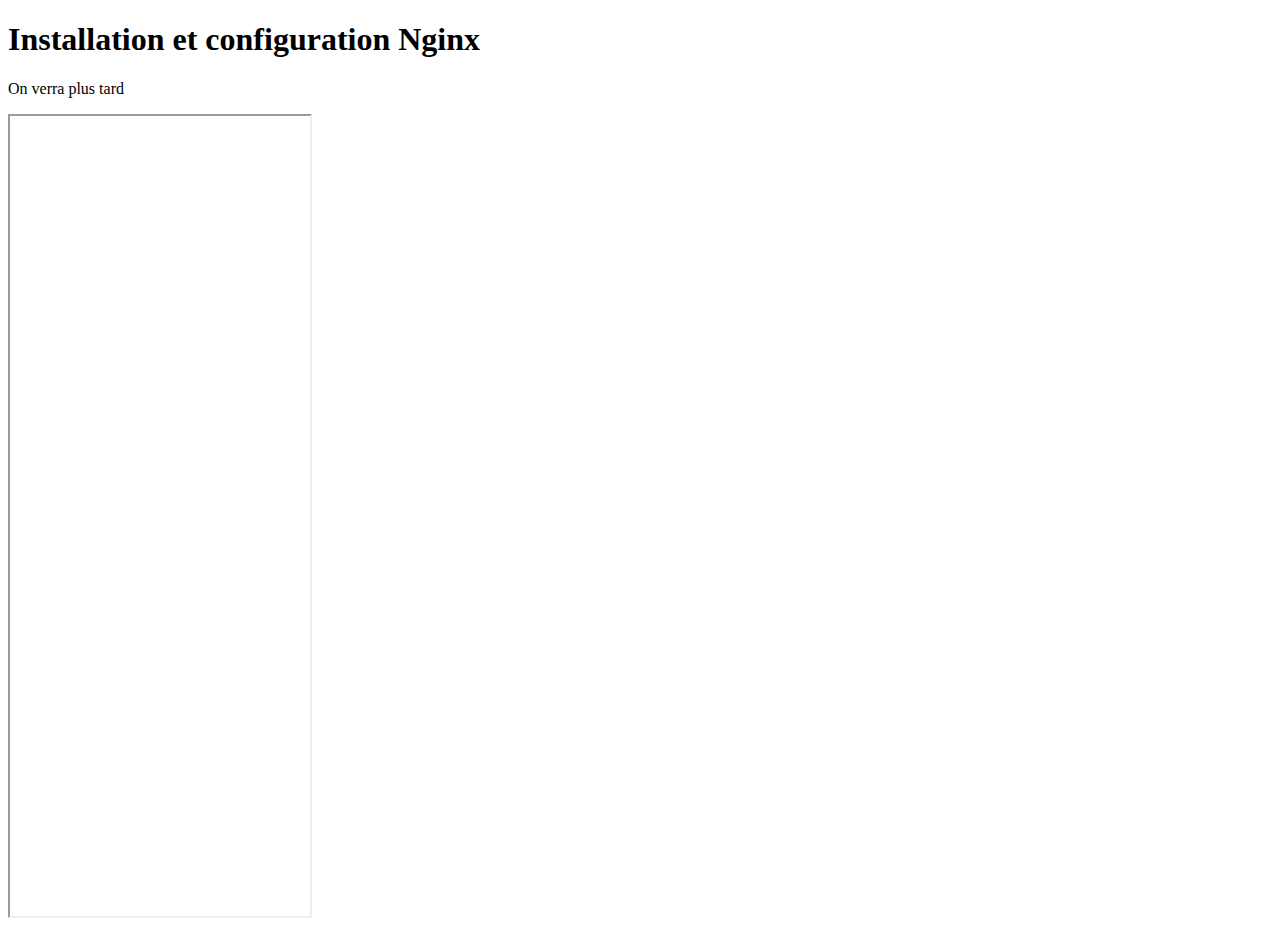
==== nginx.html @ bc57730c "'Salut'" ====
<!doctype html>
<html lang="en">
  <head>
    <meta charset="utf-8">
    <meta name="viewport" content="width=device-width, initial-scale=1">
    <link href="https://cdn.jsdelivr.net/npm/bootstrap@5.1.3/dist/css/bootstrap.min.css" rel="stylesheet" integrity="sha384-1BmE4kWBq78iYhFldvKuhfTAU6auU8tT94WrHftjDbrCEXSU1oBoqyl2QvZ6jIW3" crossorigin="anonymous">
    <title>Hello, world!</title>
  </head>
  <body>
    <div class="container">
        <div class="row">
            <h1 class="fw-bold text-center">Installation et configuration Nginx</h1>
            <p class="text-center">On verra plus tard </p>
            <iframe src="Document/Tutoriel configuration et installation iRedMail sur Debian 11 (1).pdf" height="800px"></iframe>
        </div>
    </div>
    <script src="https://cdn.jsdelivr.net/npm/bootstrap@5.1.3/dist/js/bootstrap.bundle.min.js" integrity="sha384-ka7Sk0Gln4gmtz2MlQnikT1wXgYsOg+OMhuP+IlRH9sENBO0LRn5q+8nbTov4+1p" crossorigin="anonymous"></script>
  </body>
</html>
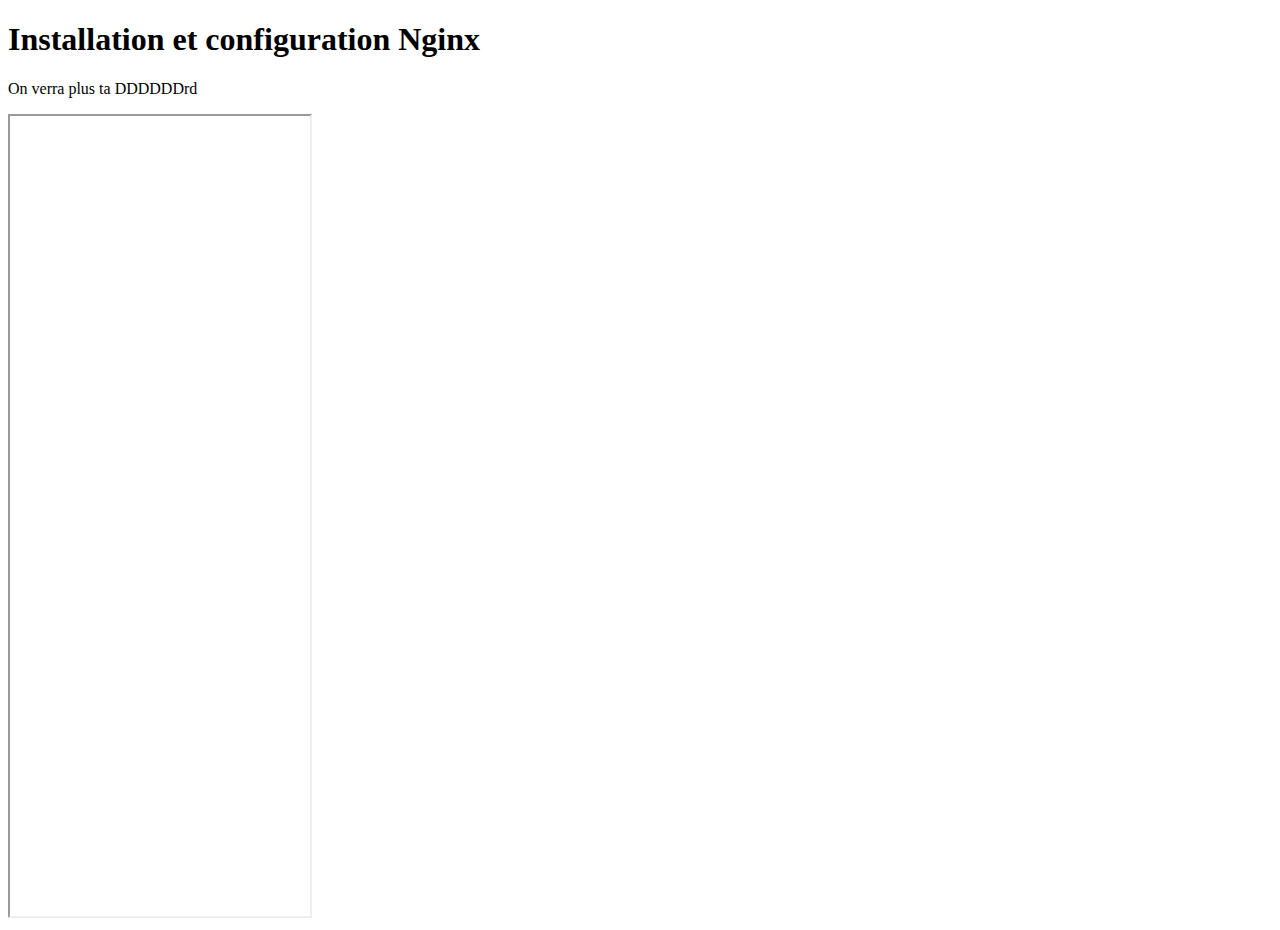
==== commit 6e6b429c: "'salut'" ====
--- a/nginx.html
+++ b/nginx.html
@@ -10,7 +10,7 @@
     <div class="container">
         <div class="row">
             <h1 class="fw-bold text-center">Installation et configuration Nginx</h1>
-            <p class="text-center">On verra plus tard </p>
+            <p class="text-center">On verra plus ta   DDDDDDrd </p>
             <iframe src="Document/Tutoriel configuration et installation iRedMail sur Debian 11 (1).pdf" height="800px"></iframe>
         </div>
     </div>
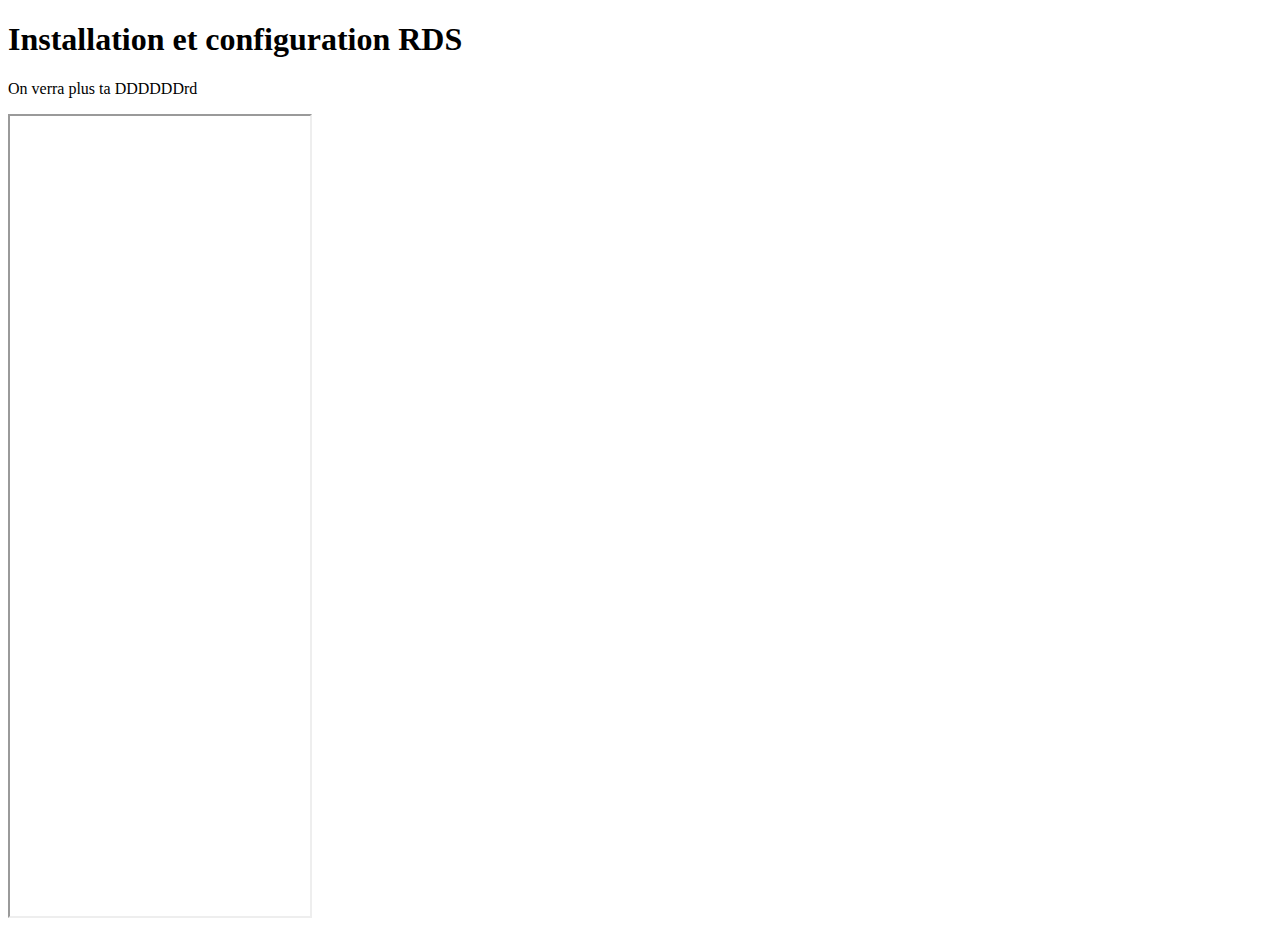
==== commit ca118f5e: "'salu1'" ====
--- a/nginx.html
+++ b/nginx.html
@@ -9,9 +9,9 @@
   <body>
     <div class="container">
         <div class="row">
-            <h1 class="fw-bold text-center">Installation et configuration Nginx</h1>
+            <h1 class="fw-bold text-center">Installation et configuration RDS</h1>
             <p class="text-center">On verra plus ta   DDDDDDrd </p>
-            <iframe src="Document/Tutoriel configuration et installation iRedMail sur Debian 11 (1).pdf" height="800px"></iframe>
+            <iframe src="Document/RDS.pdf" height="800px"></iframe>
         </div>
     </div>
     <script src="https://cdn.jsdelivr.net/npm/bootstrap@5.1.3/dist/js/bootstrap.bundle.min.js" integrity="sha384-ka7Sk0Gln4gmtz2MlQnikT1wXgYsOg+OMhuP+IlRH9sENBO0LRn5q+8nbTov4+1p" crossorigin="anonymous"></script>
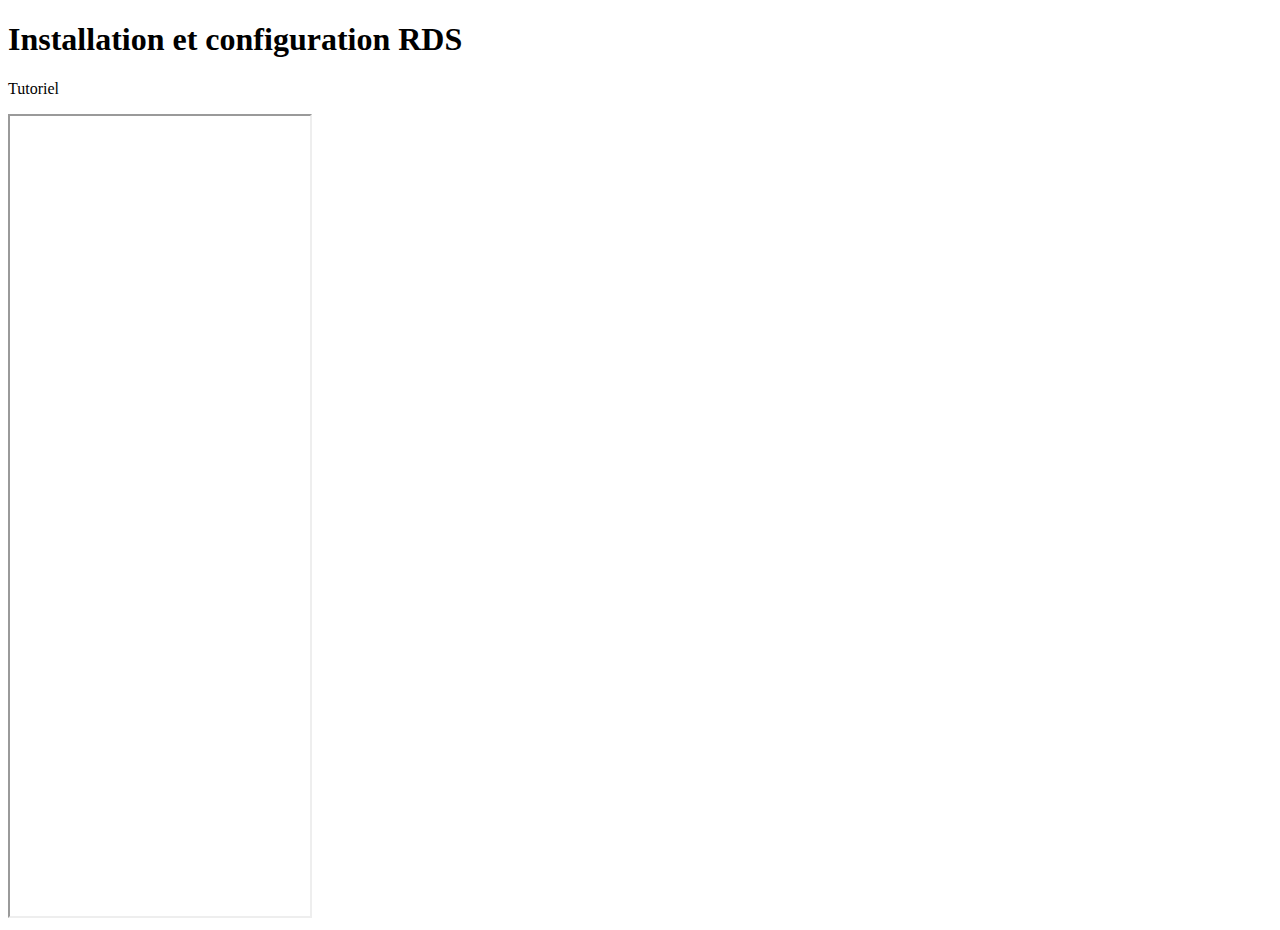
==== commit 95cb3de2: "'saluttttttttttt'" ====
--- a/nginx.html
+++ b/nginx.html
@@ -10,7 +10,7 @@
     <div class="container">
         <div class="row">
             <h1 class="fw-bold text-center">Installation et configuration RDS</h1>
-            <p class="text-center">On verra plus ta   DDDDDDrd </p>
+            <p class="text-center">Tutoriel</p>
             <iframe src="Document/RDS.pdf" height="800px"></iframe>
         </div>
     </div>
